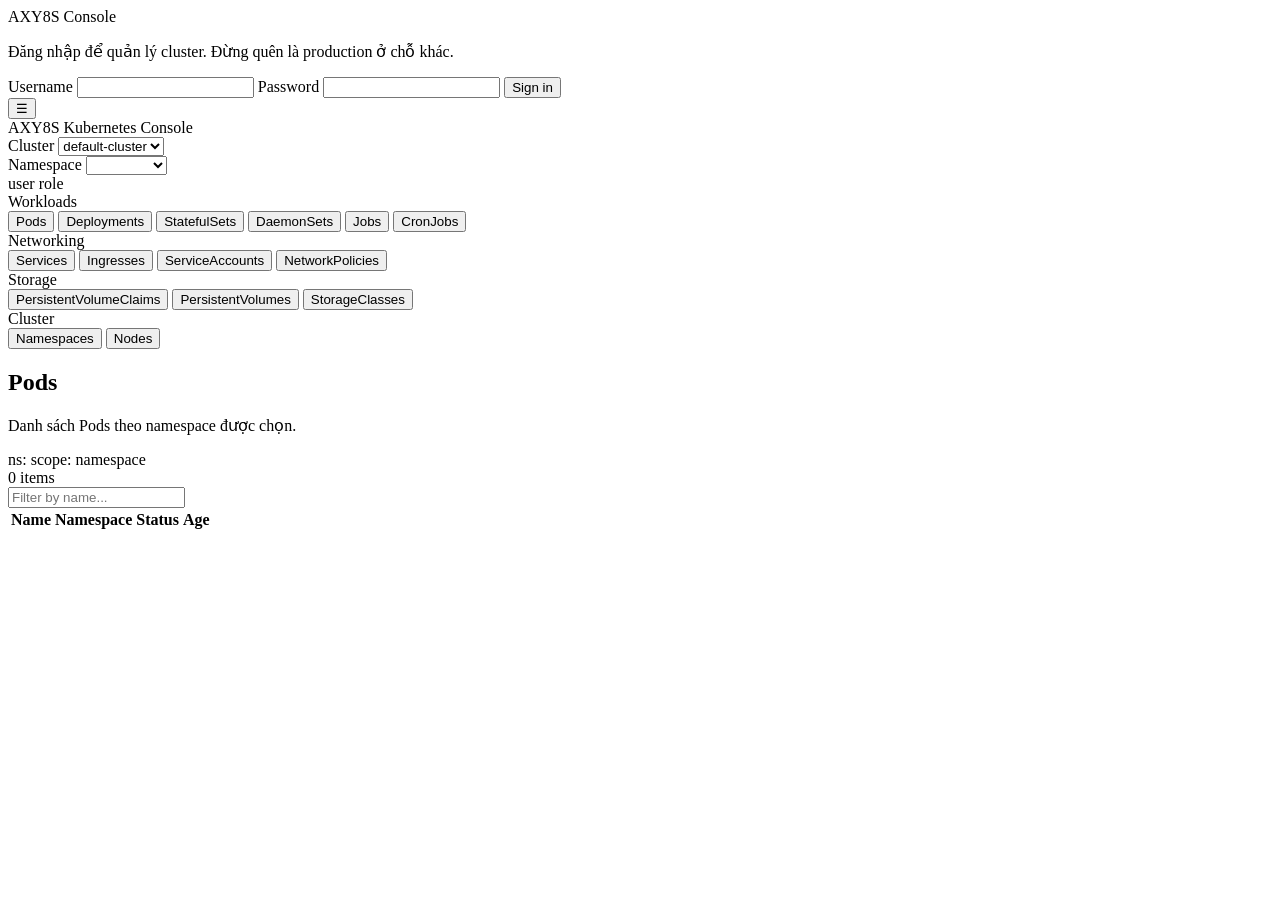
==== src/main/resources/templates/ui/index.html @ e0108af1 "Update 7 files - /src/main/java/com/dofe/axy8s/security/SecurityConfig.java - /src/main/java/com/dof" ====
<!DOCTYPE html>
<html lang="en" xmlns:th="http://www.thymeleaf.org">
<head>
    <meta charset="UTF-8">
    <title>AXY8S Console</title>
    <meta name="viewport" content="width=device-width, initial-scale=1.0">
    <link th:href="@{/ui/app.css}" rel="stylesheet">
</head>
<body class="app-dark">

<div id="app-root">

    <!-- LOGIN SCREEN -->
    <section id="login-screen" class="full-screen centered">
        <div class="login-card">
            <div class="login-title">
                <span class="brand-dot"></span>
                <span>AXY8S Console</span>
            </div>
            <p class="login-subtitle">Đăng nhập để quản lý cluster. Đừng quên là production ở chỗ khác.</p>

            <form id="login-form">
                <label class="field-label">Username</label>
                <input id="login-username" class="text-input" type="text" autocomplete="username" required>

                <label class="field-label">Password</label>
                <input id="login-password" class="text-input" type="password" autocomplete="current-password" required>

                <button type="submit" class="btn primary-btn">Sign in</button>

                <div id="login-error" class="error-text" hidden></div>
            </form>
        </div>
    </section>

    <!-- MAIN DASHBOARD -->
    <section id="dashboard-shell" class="dashboard hidden">

        <!-- TOP BAR -->
        <header class="topbar">
            <div class="topbar-left">
                <button id="sidebar-toggle" class="icon-button" aria-label="Toggle sidebar">
                    ☰
                </button>
                <div class="topbar-brand">
                    <span class="brand-dot"></span>
                    <span class="brand-text">AXY8S</span>
                    <span class="brand-sub">Kubernetes Console</span>
                </div>
            </div>

            <div class="topbar-right">
                <div class="selector-group">
                    <label for="cluster-select">Cluster</label>
                    <!-- Nếu sau này anh có multi-cluster thì map từ API ra -->
                    <select id="cluster-select" class="select-input">
                        <option value="default">default-cluster</option>
                    </select>
                </div>

                <div class="selector-group">
                    <label for="namespace-select">Namespace</label>
                    <select id="namespace-select" class="select-input">
                        <option disabled>Loading...</option>
                    </select>
                </div>

                <div class="user-chip" id="user-chip">
                    <span id="user-chip-name">user</span>
                    <span id="user-chip-role" class="badge">role</span>
                </div>
            </div>
        </header>

        <!-- BODY: SIDEBAR + CONTENT -->
        <div class="layout">
            <!-- SIDEBAR -->
            <aside id="sidebar" class="sidebar">
                <nav class="nav">
                    <div class="nav-section">
                        <div class="nav-section-title">Workloads</div>

                        <button class="nav-item active"
                                data-section="workloads"
                                data-resource="pods">
                            <span>Pods</span>
                        </button>

                        <button class="nav-item"
                                data-section="workloads"
                                data-resource="deployments">
                            <span>Deployments</span>
                        </button>

                        <button class="nav-item"
                                data-section="workloads"
                                data-resource="statefulsets">
                            <span>StatefulSets</span>
                        </button>

                        <button class="nav-item"
                                data-section="workloads"
                                data-resource="daemonsets">
                            <span>DaemonSets</span>
                        </button>

                        <button class="nav-item"
                                data-section="workloads"
                                data-resource="jobs">
                            <span>Jobs</span>
                        </button>

                        <button class="nav-item"
                                data-section="workloads"
                                data-resource="cronjobs">
                            <span>CronJobs</span>
                        </button>
                    </div>

                    <div class="nav-section">
                        <div class="nav-section-title">Networking</div>

                        <button class="nav-item"
                                data-section="networking"
                                data-resource="services">
                            <span>Services</span>
                        </button>

                        <button class="nav-item"
                                data-section="networking"
                                data-resource="ingresses">
                            <span>Ingresses</span>
                        </button>

                        <button class="nav-item"
                                data-section="networking"
                                data-resource="serviceaccounts">
                            <span>ServiceAccounts</span>
                        </button>

                        <button class="nav-item"
                                data-section="networking"
                                data-resource="networkpolicies">
                            <span>NetworkPolicies</span>
                        </button>
                    </div>

                    <div class="nav-section">
                        <div class="nav-section-title">Storage</div>

                        <button class="nav-item"
                                data-section="storage"
                                data-resource="persistentvolumeclaims">
                            <span>PersistentVolumeClaims</span>
                        </button>

                        <button class="nav-item"
                                data-section="cluster"
                                data-resource="persistentvolumes">
                            <span>PersistentVolumes</span>
                        </button>

                        <button class="nav-item"
                                data-section="cluster"
                                data-resource="storageclasses">
                            <span>StorageClasses</span>
                        </button>
                    </div>

                    <div class="nav-section">
                        <div class="nav-section-title">Cluster</div>

                        <button class="nav-item"
                                data-section="cluster"
                                data-resource="namespaces">
                            <span>Namespaces</span>
                        </button>

                        <button class="nav-item"
                                data-section="cluster"
                                data-resource="nodes">
                            <span>Nodes</span>
                        </button>
                    </div>
                </nav>
            </aside>

            <!-- MAIN CONTENT -->
            <main class="content">
                <div class="content-header">
                    <div>
                        <h1 id="resource-title" class="resource-title">Pods</h1>
                        <p id="resource-subtitle" class="resource-subtitle">
                            Danh sách Pods theo namespace được chọn.
                        </p>
                    </div>
                    <div class="content-actions">
                        <span class="chip" id="current-namespace-chip">
                            ns: <span id="chip-namespace"></span>
                        </span>
                        <span class="chip" id="current-scope-chip">
                            scope: <span id="chip-scope">namespace</span>
                        </span>
                    </div>
                </div>

                <section class="card">
                    <div class="card-header">
                        <span id="table-summary">0 items</span>
                        <div class="card-actions">
                            <input id="search-input" class="text-input small" type="text" placeholder="Filter by name...">
                        </div>
                    </div>

                    <div class="card-body">
                        <div id="loading-indicator" class="loading" hidden>Loading...</div>
                        <div id="error-indicator" class="error-text" hidden></div>
                        <table class="resource-table">
                            <thead>
                            <tr>
                                <th>Name</th>
                                <th>Namespace</th>
                                <th>Status</th>
                                <th>Age</th>
                            </tr>
                            </thead>
                            <tbody id="resource-table-body">
                            <!-- rows filled by JS -->
                            </tbody>
                        </table>
                    </div>
                </section>
            </main>
        </div>
    </section>
</div>

<script type="module" th:src="@{/ui/app.js}"></script>
</body>
</html>
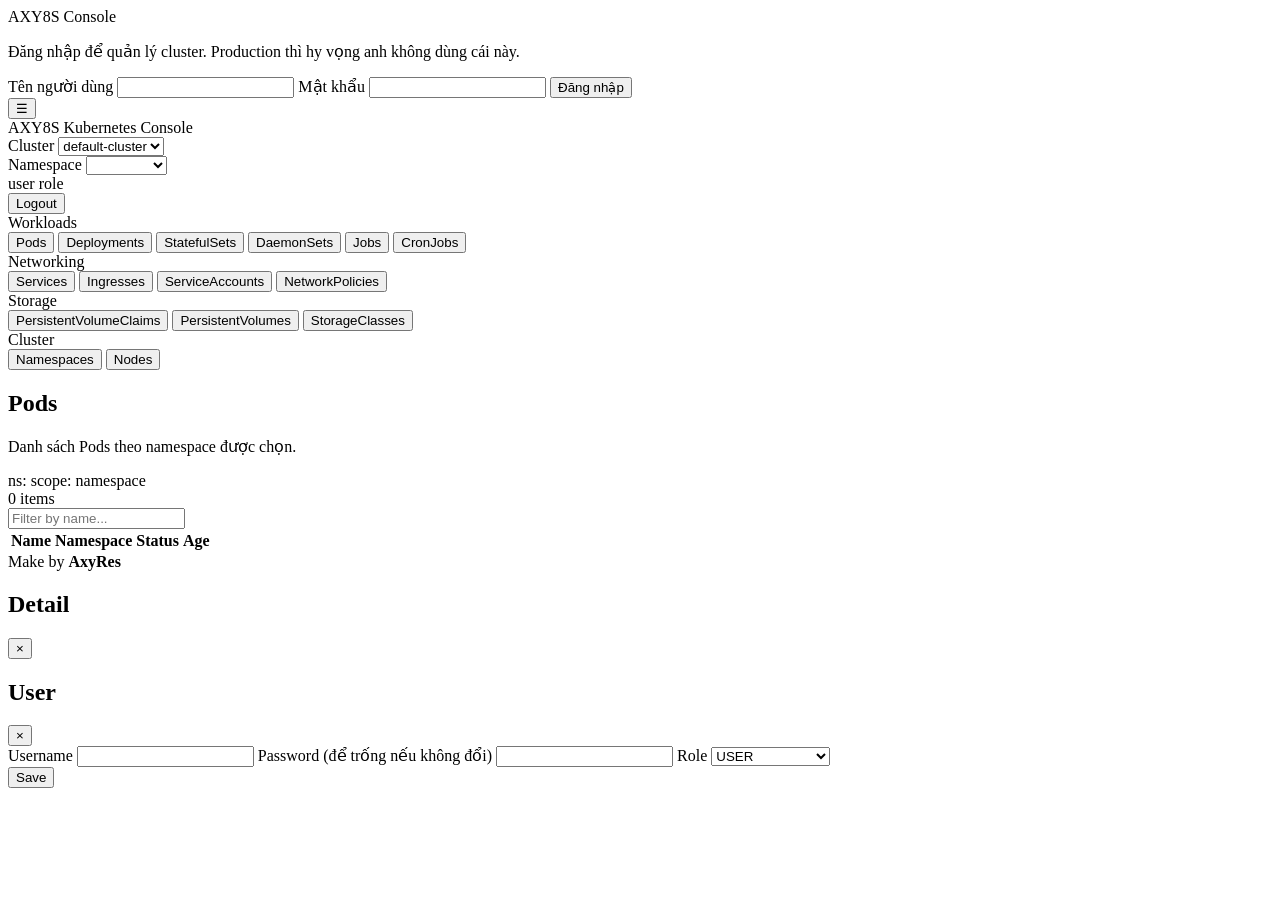
==== commit 12b3e343: "Update 3 files - /src/main/resources/templates/ui/index.html - /src/main/resources/static/ui/app.css" ====
--- a/src/main/resources/templates/ui/index.html
+++ b/src/main/resources/templates/ui/index.html
@@ -17,16 +17,18 @@
                 <span class="brand-dot"></span>
                 <span>AXY8S Console</span>
             </div>
-            <p class="login-subtitle">Đăng nhập để quản lý cluster. Đừng quên là production ở chỗ khác.</p>
+            <p class="login-subtitle">
+                Đăng nhập để quản lý cluster. Production thì hy vọng anh không dùng cái này.
+            </p>
 
             <form id="login-form">
-                <label class="field-label">Username</label>
+                <label class="field-label">Tên người dùng</label>
                 <input id="login-username" class="text-input" type="text" autocomplete="username" required>
 
-                <label class="field-label">Password</label>
+                <label class="field-label">Mật khẩu</label>
                 <input id="login-password" class="text-input" type="password" autocomplete="current-password" required>
 
-                <button type="submit" class="btn primary-btn">Sign in</button>
+                <button type="submit" class="btn primary-btn">Đăng nhập</button>
 
                 <div id="login-error" class="error-text" hidden></div>
             </form>
@@ -52,7 +54,6 @@
             <div class="topbar-right">
                 <div class="selector-group">
                     <label for="cluster-select">Cluster</label>
-                    <!-- Nếu sau này anh có multi-cluster thì map từ API ra -->
                     <select id="cluster-select" class="select-input">
                         <option value="default">default-cluster</option>
                     </select>
@@ -69,6 +70,8 @@
                     <span id="user-chip-name">user</span>
                     <span id="user-chip-role" class="badge">role</span>
                 </div>
+
+                <button id="logout-btn" class="btn logout-btn">Logout</button>
             </div>
         </header>
 
@@ -182,6 +185,18 @@
                             <span>Nodes</span>
                         </button>
                     </div>
+
+                    <!-- CHỈ SUPER_ADMIN / ADMIN MỚI THẤY -->
+                    <div class="nav-section" id="user-management-section" hidden>
+                        <div class="nav-section-title">Access</div>
+
+                        <button class="nav-item"
+                                data-section="access"
+                                data-resource="users">
+                            <span>Users</span>
+                        </button>
+                    </div>
+
                 </nav>
             </aside>
 
@@ -204,11 +219,12 @@
                     </div>
                 </div>
 
-                <section class="card">
+                <section class="card" id="resource-card">
                     <div class="card-header">
                         <span id="table-summary">0 items</span>
                         <div class="card-actions">
                             <input id="search-input" class="text-input small" type="text" placeholder="Filter by name...">
+                            <button id="create-user-btn" class="btn secondary-btn small" hidden>New User</button>
                         </div>
                     </div>
 
@@ -216,7 +232,7 @@
                         <div id="loading-indicator" class="loading" hidden>Loading...</div>
                         <div id="error-indicator" class="error-text" hidden></div>
                         <table class="resource-table">
-                            <thead>
+                            <thead id="resource-table-head">
                             <tr>
                                 <th>Name</th>
                                 <th>Namespace</th>
@@ -232,7 +248,62 @@
                 </section>
             </main>
         </div>
+
+        <footer class="app-footer">
+            <span>Make by <strong>AxyRes</strong></span>
+        </footer>
+
     </section>
+
+    <!-- MODAL DETAIL RESOURCE -->
+    <div id="detail-modal" class="modal hidden">
+        <div class="modal-backdrop"></div>
+        <div class="modal-content">
+            <div class="modal-header">
+                <h2 id="detail-title" class="modal-title">Detail</h2>
+                <button id="detail-close" class="icon-button close-btn">&times;</button>
+            </div>
+            <div class="modal-body">
+                <pre id="detail-json" class="json-view"></pre>
+            </div>
+        </div>
+    </div>
+
+    <!-- MODAL USER FORM -->
+    <div id="user-modal" class="modal hidden">
+        <div class="modal-backdrop"></div>
+        <div class="modal-content">
+            <div class="modal-header">
+                <h2 id="user-modal-title" class="modal-title">User</h2>
+                <button id="user-modal-close" class="icon-button close-btn">&times;</button>
+            </div>
+            <div class="modal-body">
+                <form id="user-form">
+                    <input type="hidden" id="user-id">
+
+                    <label class="field-label">Username</label>
+                    <input id="user-username" class="text-input" type="text" required>
+
+                    <label class="field-label">Password (để trống nếu không đổi)</label>
+                    <input id="user-password" class="text-input" type="password">
+
+                    <label class="field-label">Role</label>
+                    <select id="user-role" class="select-input">
+                        <option value="USER">USER</option>
+                        <option value="ADMIN">ADMIN</option>
+                        <option value="SUPER_ADMIN">SUPER_ADMIN</option>
+                    </select>
+
+                    <div class="modal-actions">
+                        <button type="submit" class="btn primary-btn">Save</button>
+                    </div>
+
+                    <div id="user-modal-error" class="error-text" hidden></div>
+                </form>
+            </div>
+        </div>
+    </div>
+
 </div>
 
 <script type="module" th:src="@{/ui/app.js}"></script>
